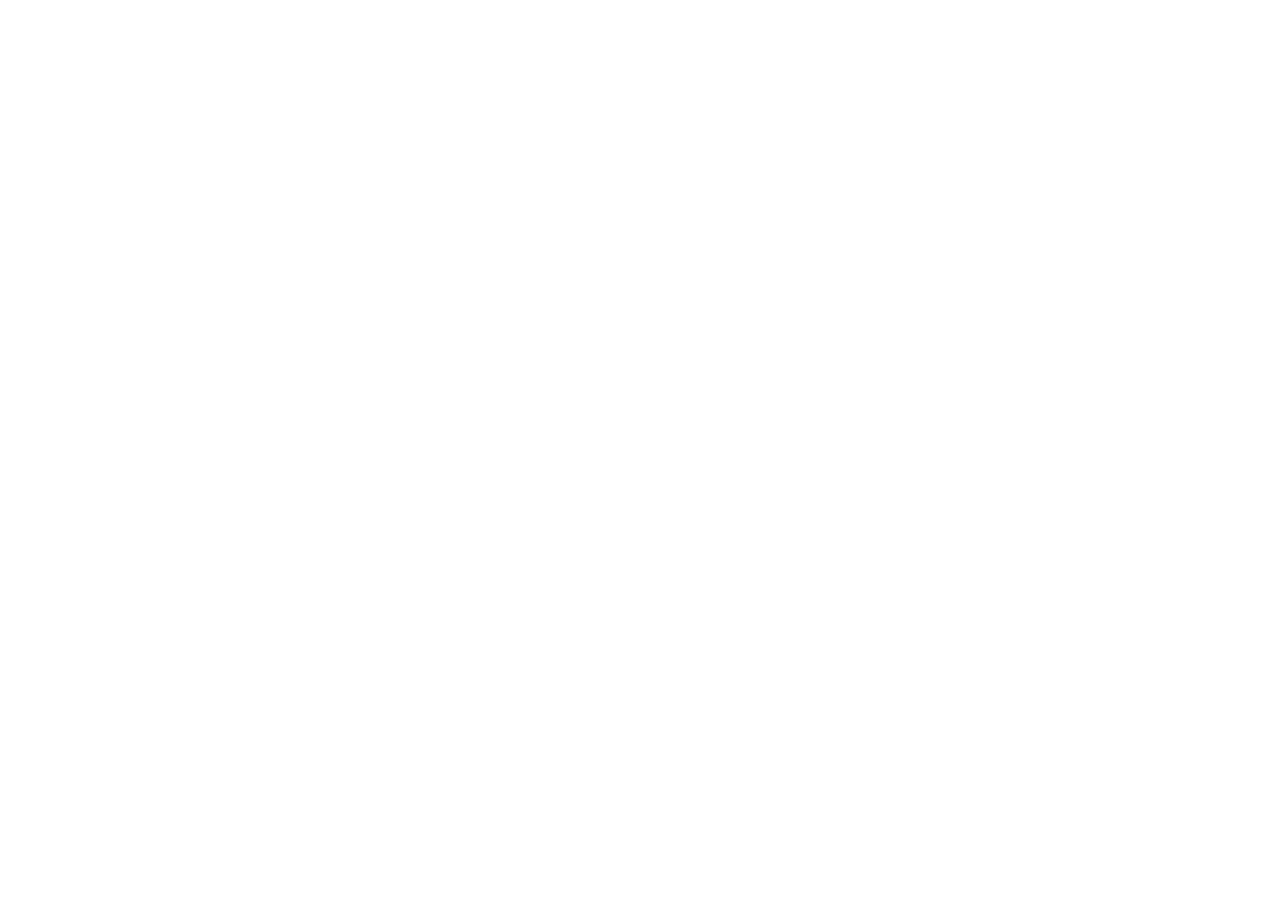
==== index.html @ 0d41bead "Changed doc title" ====
<!DOCTYPE html>
<html lang="en">
<head>
    <meta charset="UTF-8">
    <meta http-equiv="X-UA-Compatible" content="IE=edge">
    <meta name="viewport" content="width=device-width, initial-scale=1.0">
    <title>Apple Packet Price Planner</title>
</head>
<body>
    
</body>
</html>
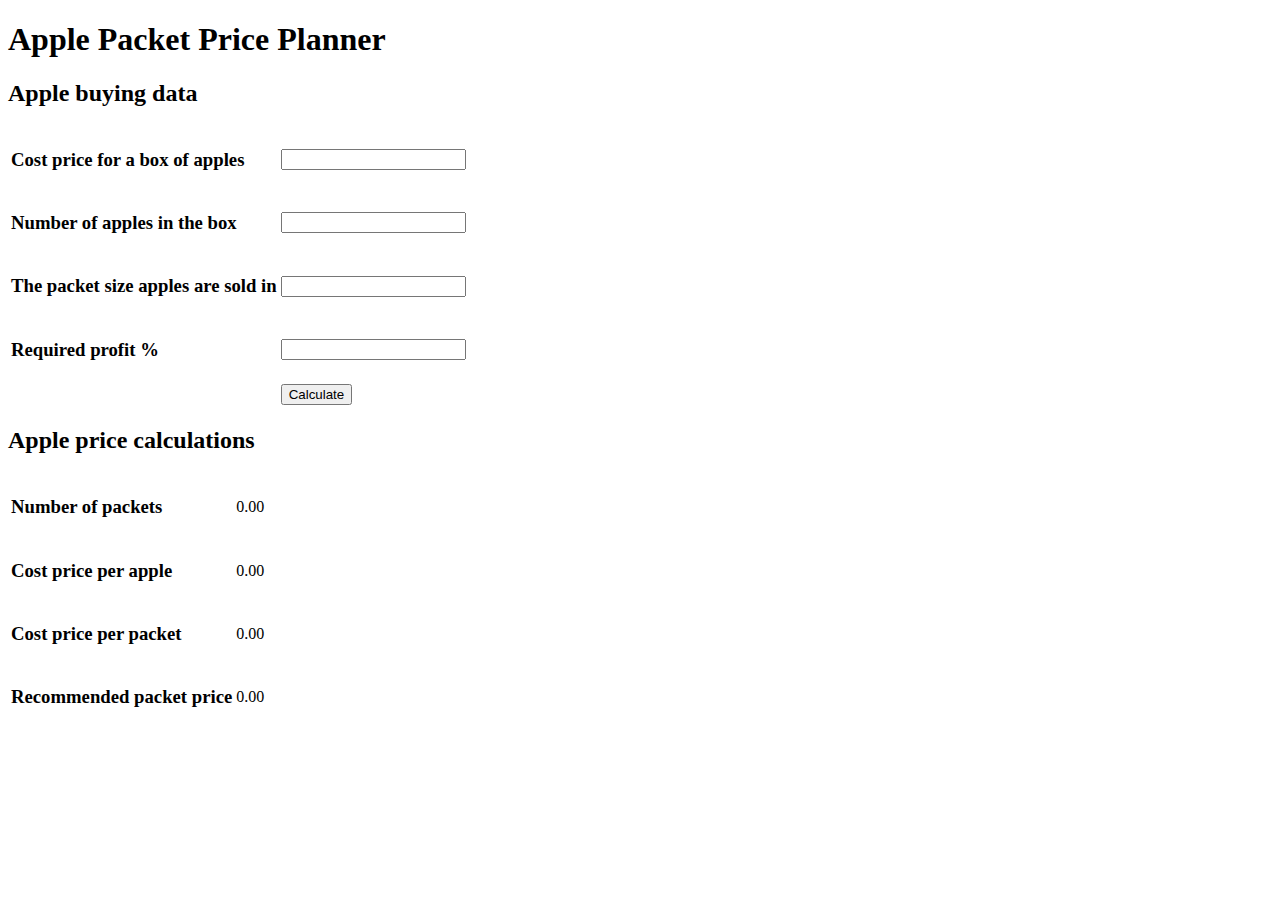
==== commit 941aa5a2: "content in html file" ====
--- a/index.html
+++ b/index.html
@@ -5,8 +5,65 @@
     <meta http-equiv="X-UA-Compatible" content="IE=edge">
     <meta name="viewport" content="width=device-width, initial-scale=1.0">
     <title>Apple Packet Price Planner</title>
+    <link rel="stylesheet" href="css/style.css">
 </head>
 <body>
-    
+    <div class="buyingData">
+        <h1>Apple Packet Price Planner</h1>
+        <div>
+            <h2>Apple buying data</h2>
+            <table>
+                <tr>
+                <td><h3>Cost price for a box of apples</h3></td>
+                <td><input type="number" class="buying-data"></td>
+            </tr>
+            <tr>
+                <td><h3>Number of apples in the box</h3></td>
+                <td><input type="number" class="buying-data"></td>
+            </tr>
+            <tr>
+                <td><h3>The packet size apples are sold in</h3></td>
+                <td><input type="number" class="buying-data"></td>
+            </tr>
+            <tr>
+                <td><h3>Required profit %</h3></td>
+                <td><input type="number" class="buying-data"></td>
+            </tr>
+            <tr>
+                <td></td>
+                <td><button class = "calculate" type = "button" name = "button" >Calculate</button></td>
+            </tr>
+            </table>
+            
+            
+            
+            
+
+        </div>
+
+        <div class="priceCalculations">
+            <h2>Apple price calculations</h2>
+            <table>
+                <tr>
+                    <td><h3>Number of packets</h3></td>
+                    <td><span class="Num-pkts">0.00</span></td>
+                </tr>
+                <tr>
+                    <td><h3>Cost price per apple</h3></td>
+                    <td><span class="pp-apple">0.00</span></td>
+                </tr>
+                <tr>
+                    <td><h3>Cost price per packet</h3></td>
+                    <td><span class="pp-pkt">0.00</span></td>
+                </tr>
+                <tr>
+                    <td><h3>Recommended packet price</h3></td>
+                    <td><span class="recommend-pkts">0.00</span></td>
+                </tr>
+            </table>
+            
+        </div>
+    </div>
+
 </body>
 </html>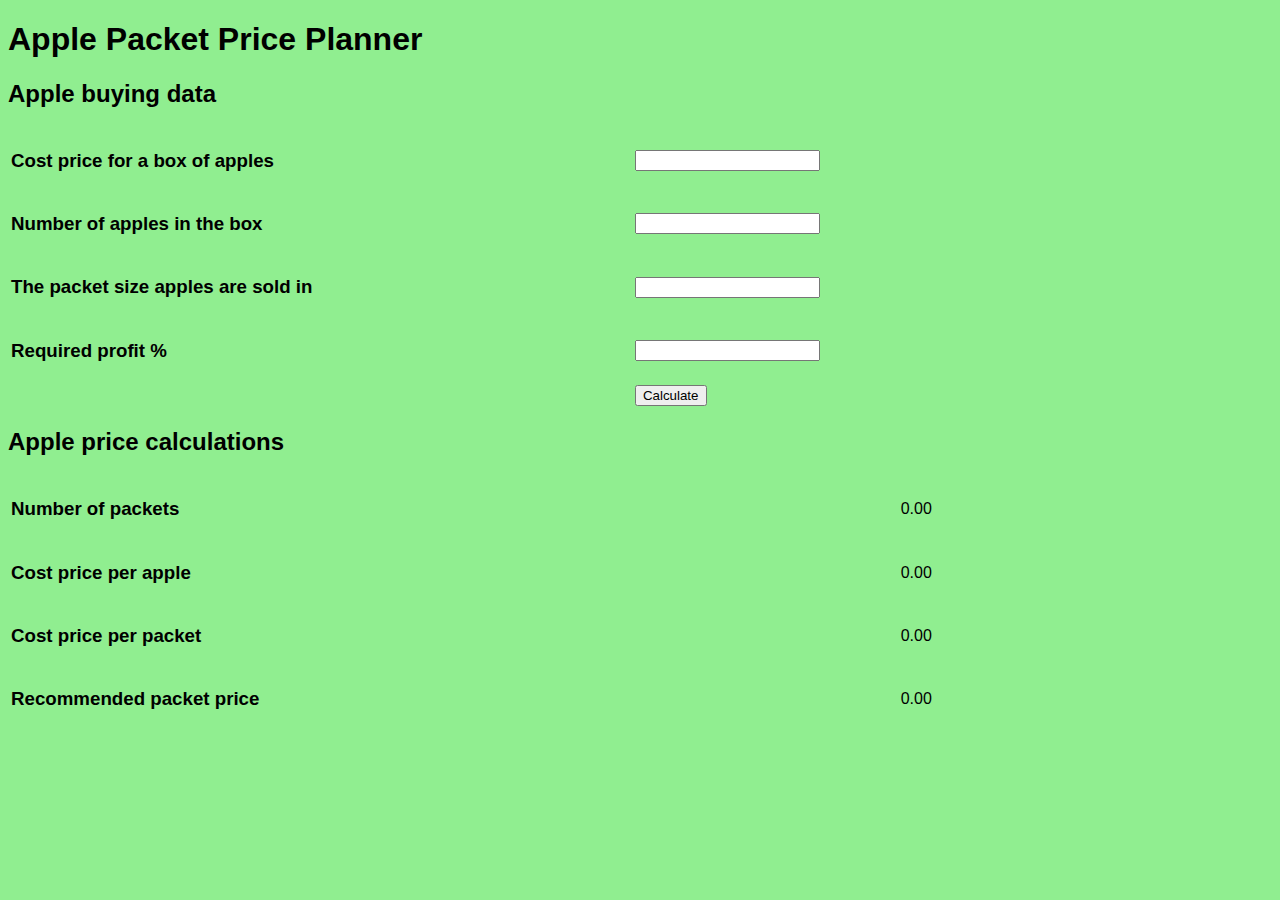
==== commit dea8de6e: "fourth commit" ====
--- a/index.html
+++ b/index.html
@@ -15,19 +15,19 @@
             <table>
                 <tr>
                 <td><h3>Cost price for a box of apples</h3></td>
-                <td><input type="number" class="buying-data"></td>
+                <td><input type="number" class="buying-data costPrice"></td>
             </tr>
             <tr>
                 <td><h3>Number of apples in the box</h3></td>
-                <td><input type="number" class="buying-data"></td>
+                <td><input type="number" class="buying-data amountApples"></td>
             </tr>
             <tr>
                 <td><h3>The packet size apples are sold in</h3></td>
-                <td><input type="number" class="buying-data"></td>
+                <td><input type="number" class="buying-data size"></td>
             </tr>
             <tr>
                 <td><h3>Required profit %</h3></td>
-                <td><input type="number" class="buying-data"></td>
+                <td><input type="number" class="buying-data profit"></td>
             </tr>
             <tr>
                 <td></td>
@@ -46,7 +46,7 @@
             <table>
                 <tr>
                     <td><h3>Number of packets</h3></td>
-                    <td><span class="Num-pkts">0.00</span></td>
+                    <td><span class="num-packets">0.00</span></td>
                 </tr>
                 <tr>
                     <td><h3>Cost price per apple</h3></td>
@@ -54,16 +54,16 @@
                 </tr>
                 <tr>
                     <td><h3>Cost price per packet</h3></td>
-                    <td><span class="pp-pkt">0.00</span></td>
+                    <td><span class="pp-packet">0.00</span></td>
                 </tr>
                 <tr>
                     <td><h3>Recommended packet price</h3></td>
-                    <td><span class="recommend-pkts">0.00</span></td>
+                    <td><span class="recommended-packets">0.00</span></td>
                 </tr>
             </table>
             
         </div>
     </div>
-
+    <script src="./apple_packet_dom.js"></script>
 </body>
 </html>--- a/css/style.css
+++ b/css/style.css
@@ -0,0 +1,14 @@
+body {
+    background-color: lightgreen;
+    font-family: 'Gill Sans', 'Gill Sans MT', Calibri, 'Trebuchet MS', sans-serif;
+
+}
+
+table {
+    width: 80%;
+
+}
+
+td, tr {
+    padding: auto;
+}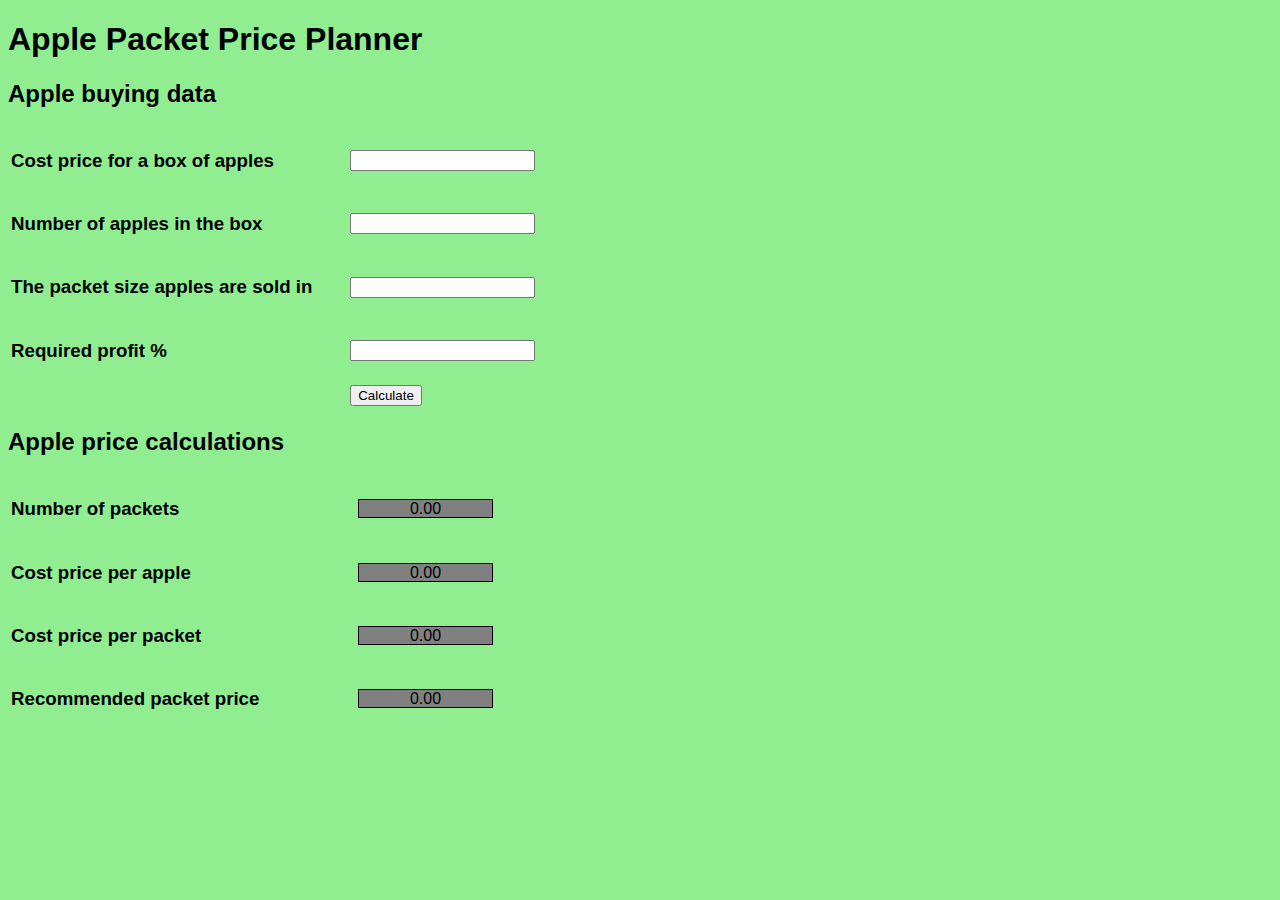
==== commit 8f61d3d4: "Last commit" ====
--- a/index.html
+++ b/index.html
@@ -46,19 +46,19 @@
             <table>
                 <tr>
                     <td><h3>Number of packets</h3></td>
-                    <td><span class="num-packets">0.00</span></td>
+                    <td><span class="results num-packets">0.00</span></td>
                 </tr>
                 <tr>
                     <td><h3>Cost price per apple</h3></td>
-                    <td><span class="pp-apple">0.00</span></td>
+                    <td><span class="results pp-apple">0.00</span></td>
                 </tr>
                 <tr>
                     <td><h3>Cost price per packet</h3></td>
-                    <td><span class="pp-packet">0.00</span></td>
+                    <td><span class="results pp-packet">0.00</span></td>
                 </tr>
                 <tr>
                     <td><h3>Recommended packet price</h3></td>
-                    <td><span class="recommended-packets">0.00</span></td>
+                    <td><span class="results recommended-packets">0.00</span></td>
                 </tr>
             </table>
             
--- a/css/style.css
+++ b/css/style.css
@@ -5,10 +5,20 @@
 }
 
 table {
-    width: 80%;
+    width: 55%;
 
 }
 
-td, tr {
-    padding: auto;
+td {
+    width: 25%;
+    
+}
+
+.results {
+    border: 1px solid black;
+    padding-left: 15%;
+    padding-right: 15%;
+    width: 25%;
+    margin:auto;
+    background-color: grey;
 }